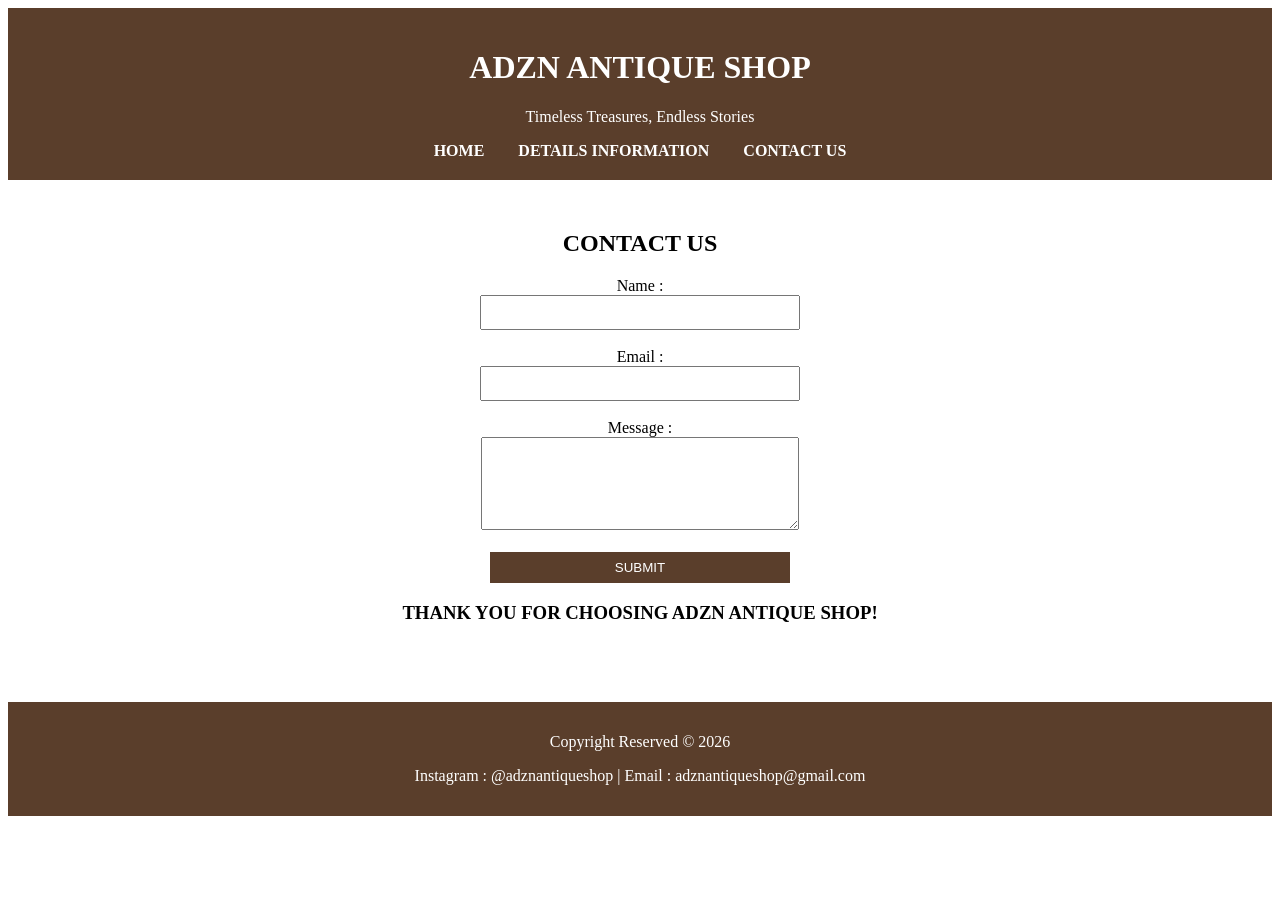
==== contact.html @ 8d849fa3 "new website" ====
<!DOCTYPE html>
<html>
<head>
    <title>CONTACT US</title>
    <link rel="stylesheet" href="style.css">
</head>
<body>

<header class="header">
    <h1>ADZN ANTIQUE SHOP</h1>
    <p>Timeless Treasures, Endless Stories</p>

    <nav class="navbar">
        <a href="index.html">HOME</a>
        <a href="details.html">DETAILS INFORMATION</a>
        <a href="contact.html">CONTACT US</a>
    </nav>
</header>

<section class="content">
    <h2>CONTACT US</h2>

    <form class="contact-form">

        <label>Name :</label><br>
        <input type="text"><br><br>

        <label>Email :</label><br>
        <input type="email"><br><br>

        <label>Message :</label><br>
        <textarea rows="5"></textarea><br><br>

        <input type="submit" value="SUBMIT" class="btn">

    </form>

    <h3>THANK YOU FOR CHOOSING ADZN ANTIQUE SHOP!</h3>
</section>

<footer class="footer">
    <p>Copyright Reserved © 2026</p>
    <p>Instagram : @adznantiqueshop | Email : adznantiqueshop@gmail.com</p>
</footer>

</body>
</html>
---- style.css ----
.body{
    margin:0;
    font-family:Arial, sans-serif;
    background-color:#f5f1eb;
}

.header{
    background-color:#5a3e2b;
    color:white;
    text-align:center;
    padding:20px;
}

.navbar{
    margin-top:15px;
}

.navbar a{
    color:white;
    text-decoration:none;
    margin:15px;
    font-weight:bold;
}

.navbar a:hover{
    color:gold;
}

.content{
    text-align:center;
    padding:30px;
}

.product-image{
    width:300px;
    border-radius:10px;
    margin-top:20px;
}

.product-info h3{
    margin-bottom:5px;
}

.product-info p{
    margin-top:0px;
    margin-bottom:15px;
}

.details-box{
    width:60%;
    margin:0 auto;
    text-align:left;
}

.details-box h3{
    text-align:left;
}

details-box p{
    margin-top:0px;
    margin-bottom:15px;
    text-align:left;
}

.contact-form{
    margin-top:20px;
}

.contact-form input,
.contact-form textarea{
    width:300px;
    padding:8px;
}

.btn{
    background-color:#5a3e2b;
    color:white;
    border:none;
    padding:10px 20px;
    cursor:pointer;
}

.btn:hover{
    background-color:#7a5337;
}

.footer{
    background-color:#5a3e2b;
    color:white;
    text-align:center;
    padding:15px;
    margin-top:30px;
}
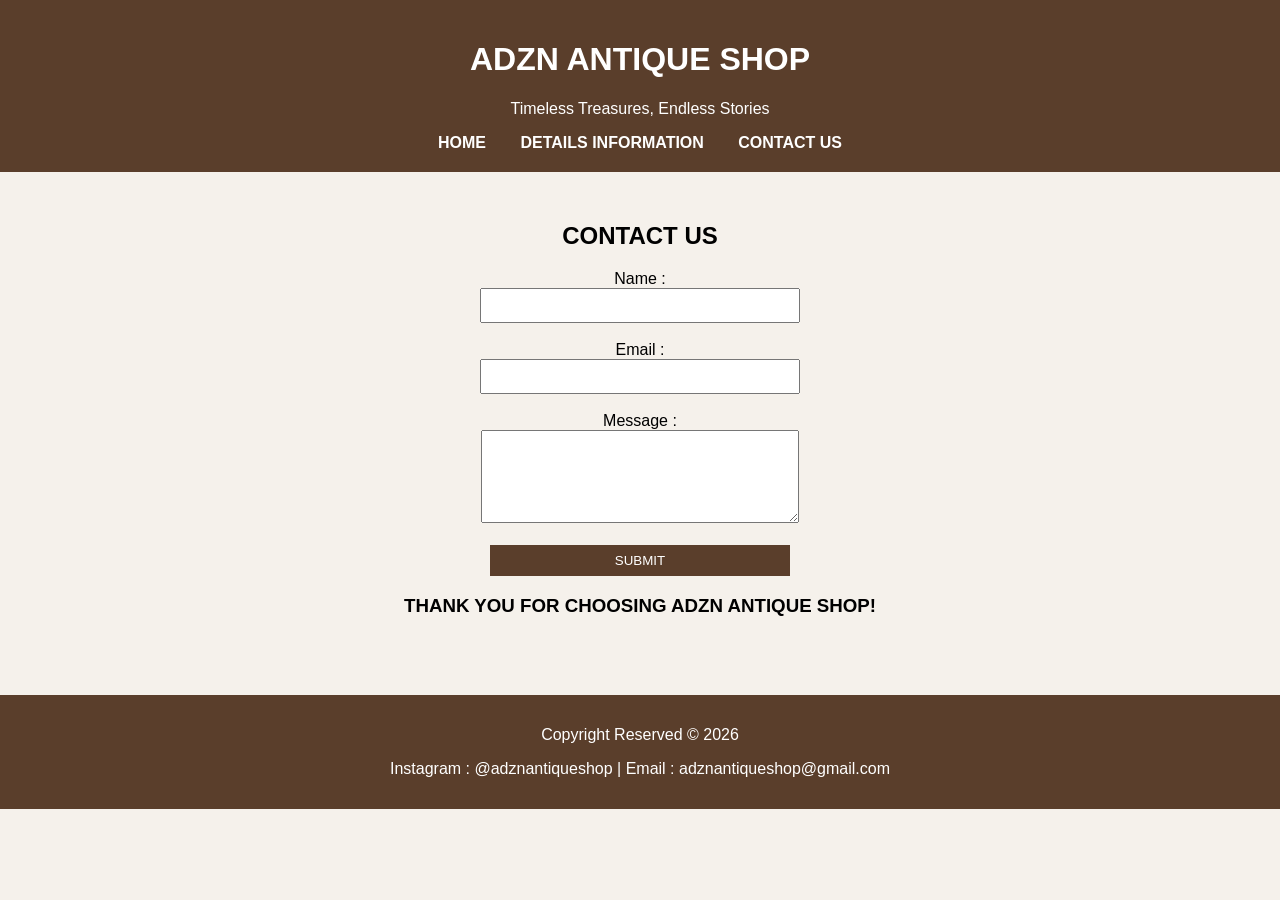
==== commit 6483728d: "second fix" ====
--- a/contact.html
+++ b/contact.html
@@ -4,7 +4,7 @@
     <title>CONTACT US</title>
     <link rel="stylesheet" href="style.css">
 </head>
-<body>
+<body class="body">
 
 <header class="header">
     <h1>ADZN ANTIQUE SHOP</h1>
--- a/style.css
+++ b/style.css
@@ -56,7 +56,7 @@
     text-align:left;
 }
 
-details-box p{
+.details-box p{
     margin-top:0px;
     margin-bottom:15px;
     text-align:left;
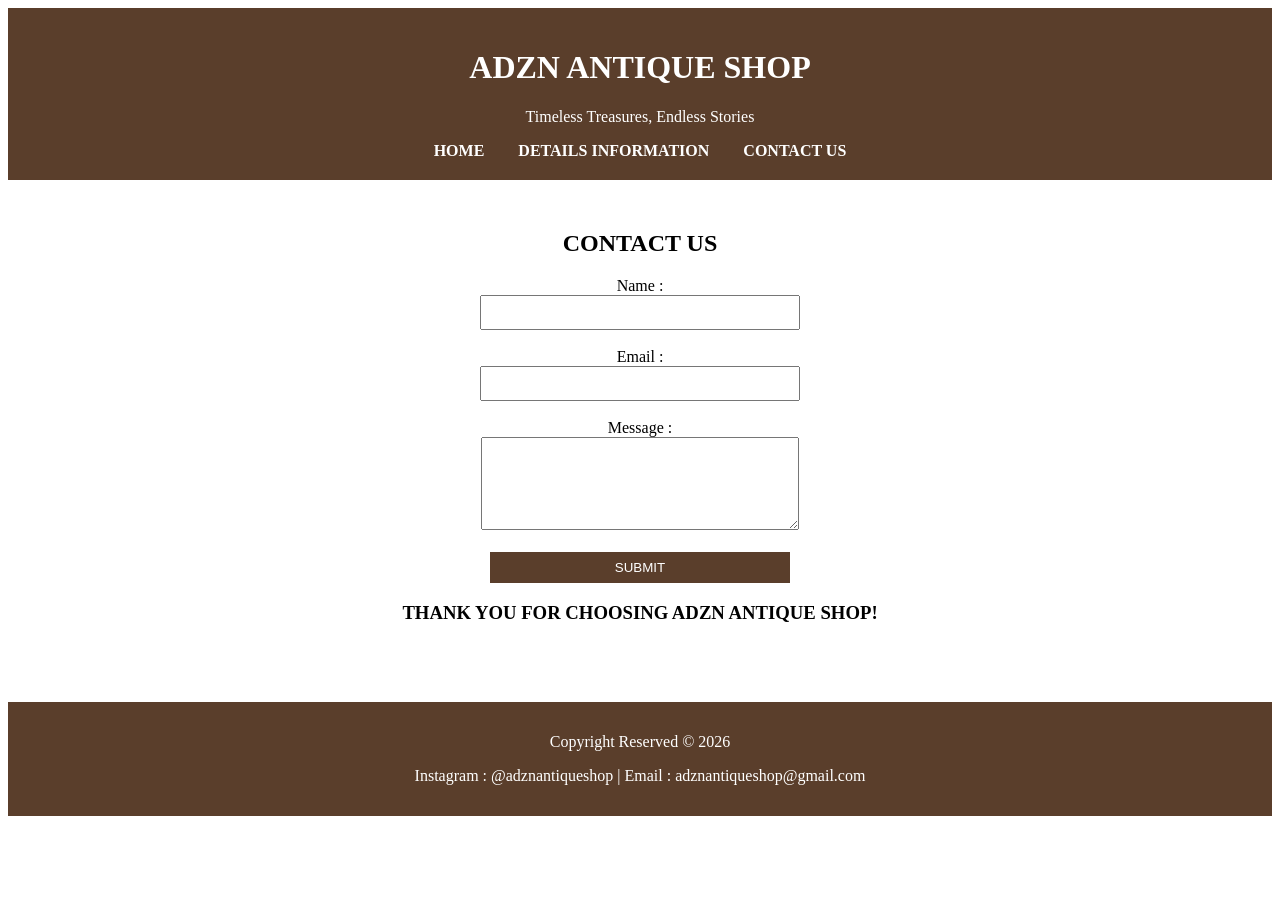
==== commit d0cd8725: "third fix" ====
--- a/contact.html
+++ b/contact.html
@@ -4,7 +4,7 @@
     <title>CONTACT US</title>
     <link rel="stylesheet" href="style.css">
 </head>
-<body class="body">
+<body>
 
 <header class="header">
     <h1>ADZN ANTIQUE SHOP</h1>
--- a/style.css
+++ b/style.css
@@ -1,9 +1,3 @@
-.body{
-    margin:0;
-    font-family:Arial, sans-serif;
-    background-color:#f5f1eb;
-}
-
 .header{
     background-color:#5a3e2b;
     color:white;
